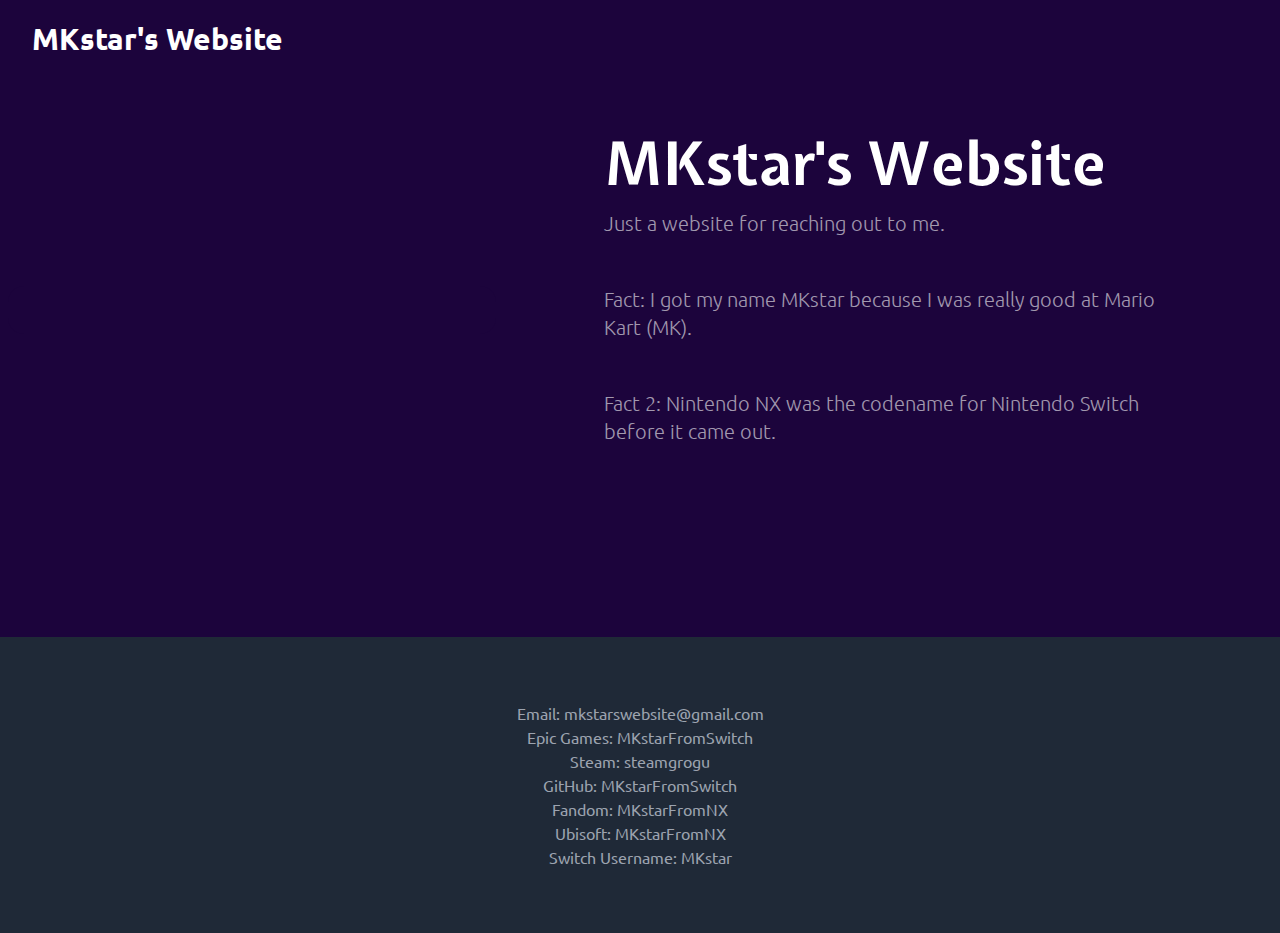
==== index.html @ 10ec3598 "Revamped website" ====
<!DOCTYPE html>
<html lang="en">
<html>
<head>
<link rel="icon" type="image/x-icon" href="/images/favicon.ico">
</head>
</html>
    <head>
        <meta charset="utf-8"/>
        <meta name="viewport" content="width=device-width, initial-scale=1, shrink-to-fit=no"/>
        <title>MKstar's Website</title>
        <link href="tailwind_theme/tailwind.css" rel="stylesheet" type="text/css"/>
        <script>/* Pinegrow Interactions, do not remove */ (function(){try{if(!document.documentElement.hasAttribute('data-pg-ia-disabled')) { window.pgia_small_mq=typeof pgia_small_mq=='string'?pgia_small_mq:'(max-width:767px)';window.pgia_large_mq=typeof pgia_large_mq=='string'?pgia_large_mq:'(min-width:768px)';var style = document.createElement('style');var pgcss='html:not(.pg-ia-no-preview) [data-pg-ia-hide=""] {opacity:0;visibility:hidden;}html:not(.pg-ia-no-preview) [data-pg-ia-show=""] {opacity:1;visibility:visible;display:block;}';if(document.documentElement.hasAttribute('data-pg-id') && document.documentElement.hasAttribute('data-pg-mobile')) {pgia_small_mq='(min-width:0)';pgia_large_mq='(min-width:99999px)'} pgcss+='@media ' + pgia_small_mq + '{ html:not(.pg-ia-no-preview) [data-pg-ia-hide="mobile"] {opacity:0;visibility:hidden;}html:not(.pg-ia-no-preview) [data-pg-ia-show="mobile"] {opacity:1;visibility:visible;display:block;}}';pgcss+='@media ' + pgia_large_mq + '{html:not(.pg-ia-no-preview) [data-pg-ia-hide="desktop"] {opacity:0;visibility:hidden;}html:not(.pg-ia-no-preview) [data-pg-ia-show="desktop"] {opacity:1;visibility:visible;display:block;}}';style.innerHTML=pgcss;document.querySelector('head').appendChild(style);}}catch(e){console&&console.log(e);}})()</script>
    </head>
    <body class="text-gray-500"> 
        <main>
            <section class="bg-secondary-500 poster pt-4 relative text-opacity-60 text-white sm:px-4">
                <div class="absolute bg-secondary-500 h-full inset-0 w-6/12 z-0 md:w-5/12 lg:w-4/12"></div>
                <div class="container mx-auto relative"> 
                    <nav class="flex flex-wrap items-center px-4 py-2"> <a href="#" class="font-bold gap-2 hover:text-gray-300 inline-flex items-center leading-none mr-4 text-3xl text-white"><link rel="icon" type="image/x-icon" href="/images/mkstar.jpg"><span>MKstar&apos;s Website</span></a> 
                        <button class="hover:bg-primary-500 hover:text-white ml-auto px-3 py-2 rounded text-white lg:hidden" data-name="nav-toggler" data-pg-ia='{"l":[{"name":"NabMenuToggler","trg":"click","a":{"l":[{"t":"^nav|[data-name=nav-menu]","l":[{"t":"set","p":0,"d":0,"l":{"class.remove":"hidden"}}]},{"t":"#gt# span:nth-of-type(1)","l":[{"t":"tween","p":0,"d":0.2,"l":{"rotationZ":45,"yPercent":300}}]},{"t":"#gt# span:nth-of-type(2)","l":[{"t":"tween","p":0,"d":0.2,"l":{"autoAlpha":0}}]},{"t":"#gt# span:nth-of-type(3)","l":[{"t":"tween","p":0,"d":0.2,"l":{"rotationZ":-45,"yPercent":-300}}]}]},"pdef":"true","trev":"true"}]}' data-pg-ia-apply="$nav [data-name=nav-toggler]"> <span class="block border-b-2 border-current my-1 w-6"></span> <span class="block border-b-2 border-current my-1 w-6"></span> <span class="block border-b-2 border-current my-1 w-6"></span> 
                        </button>                         
                        <div class="flex-1 hidden space-y-2 w-full lg:flex lg:items-center lg:space-x-4 lg:space-y-0 lg:w-auto" data-name="nav-menu"> 
                            <div class="flex flex-col ml-auto lg:flex-row">                                  
</div>                             
                        </div>                         
                    </nav>                     
                </div>
                <div class="container mx-auto pb-36 pt-16 px-4 relative">
                    <div class="-mx-4 flex flex-wrap items-center space-y-6 lg:space-y-0">
                        <div class="px-4 w-full lg:w-6/12 xl:w-5/12"> 
                            <div class="-ml-4 bg-secondary-500 p-4 rounded-2xl w-10/12 sm:-ml-6 sm:p-6 md:w-7/12 lg:w-full"> 
</div>                             
                        </div>
                        <div class="mx-auto px-4 w-full lg:w-6/12"> 
                            <h1 class="2xl:leading-tight 2xl:text-7xl font-bold leading-tight lg:leading-tight lg:text-6xl mb-2 md:leading-tight md:text-5xl text-4xl text-white">MKstar&apos;s Website</h1>
                            <p class="font-light mb-12 text-xl">Just a website for reaching out to me.</p>
                            <p class="font-light mb-12 text-xl">Fact: I got my name MKstar because I was really good at Mario Kart (MK).</p>
                            <p class="font-light mb-12 text-xl">Fact 2: Nintendo NX was the codename for Nintendo Switch before it came out.</p>
                            <p class="font-light mb-12 text-xl"></p>
                            <div class="flex flex-wrap gap-4 items-center">                                  
</div>                             
                        </div>
                    </div>
                </div>
            </section>
            <div></div>
            <section class="bg-gray-800 py-16 text-center text-gray-400 sm:px-4">Email: mkstarswebsite@gmail.com
                <p>Epic Games: MKstarFromSwitch</p>
                <p>Steam: steamgrogu</p>
                <p>GitHub: MKstarFromSwitch</p>
                <p>Fandom: MKstarFromNX</p>
                <p>Ubisoft: MKstarFromNX</p>
                <p>Switch Username: MKstar</p>
            </section>
        </main>
        <footer class="bg-secondary-500 text-gray-400 sm:px-4">              
</footer>
    </body>
</html>
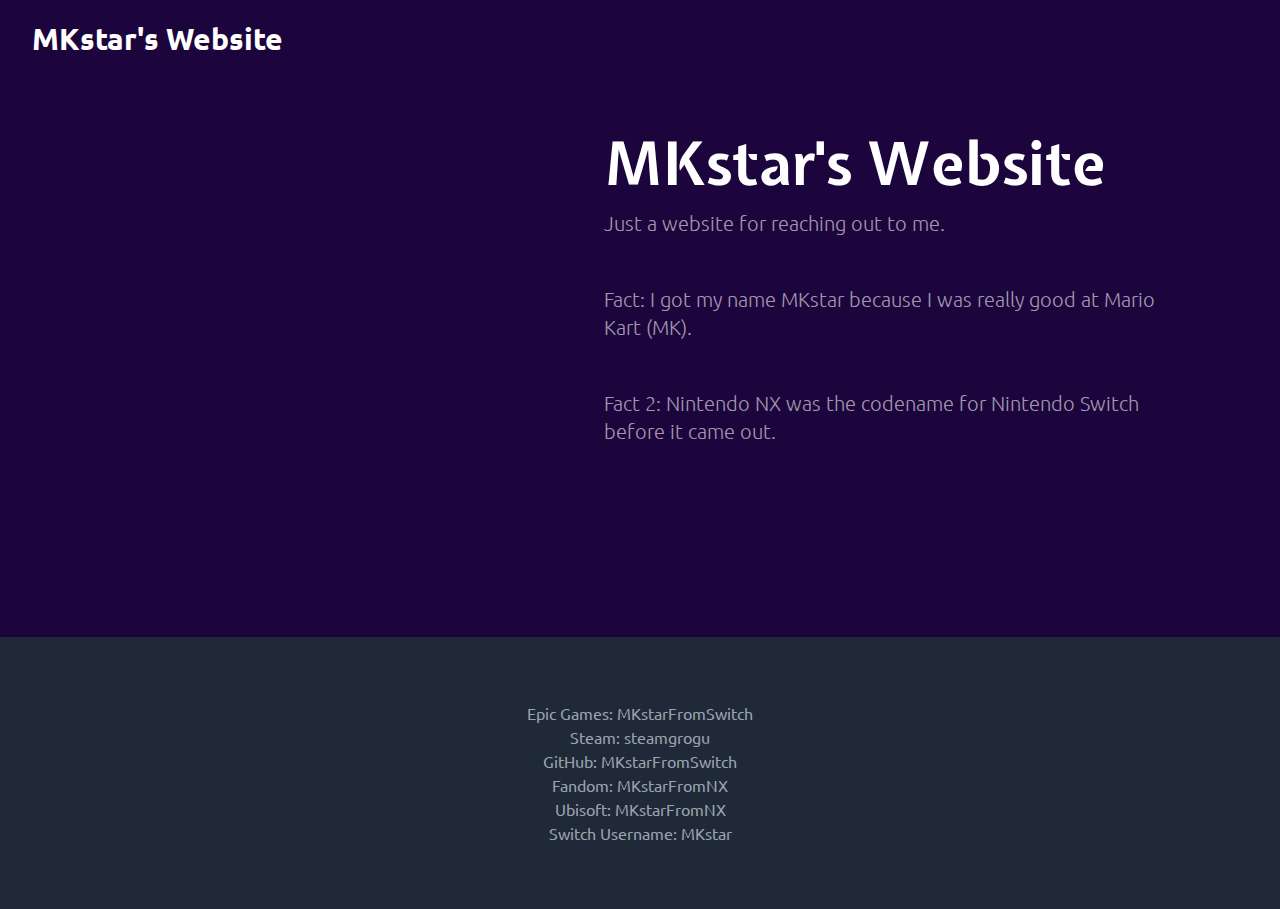
==== commit 719b62e9: "Removed email" ====
--- a/index.html
+++ b/index.html
@@ -45,7 +45,7 @@
                 </div>
             </section>
             <div></div>
-            <section class="bg-gray-800 py-16 text-center text-gray-400 sm:px-4">Email: mkstarswebsite@gmail.com
+            <section class="bg-gray-800 py-16 text-center text-gray-400 sm:px-4">
                 <p>Epic Games: MKstarFromSwitch</p>
                 <p>Steam: steamgrogu</p>
                 <p>GitHub: MKstarFromSwitch</p>
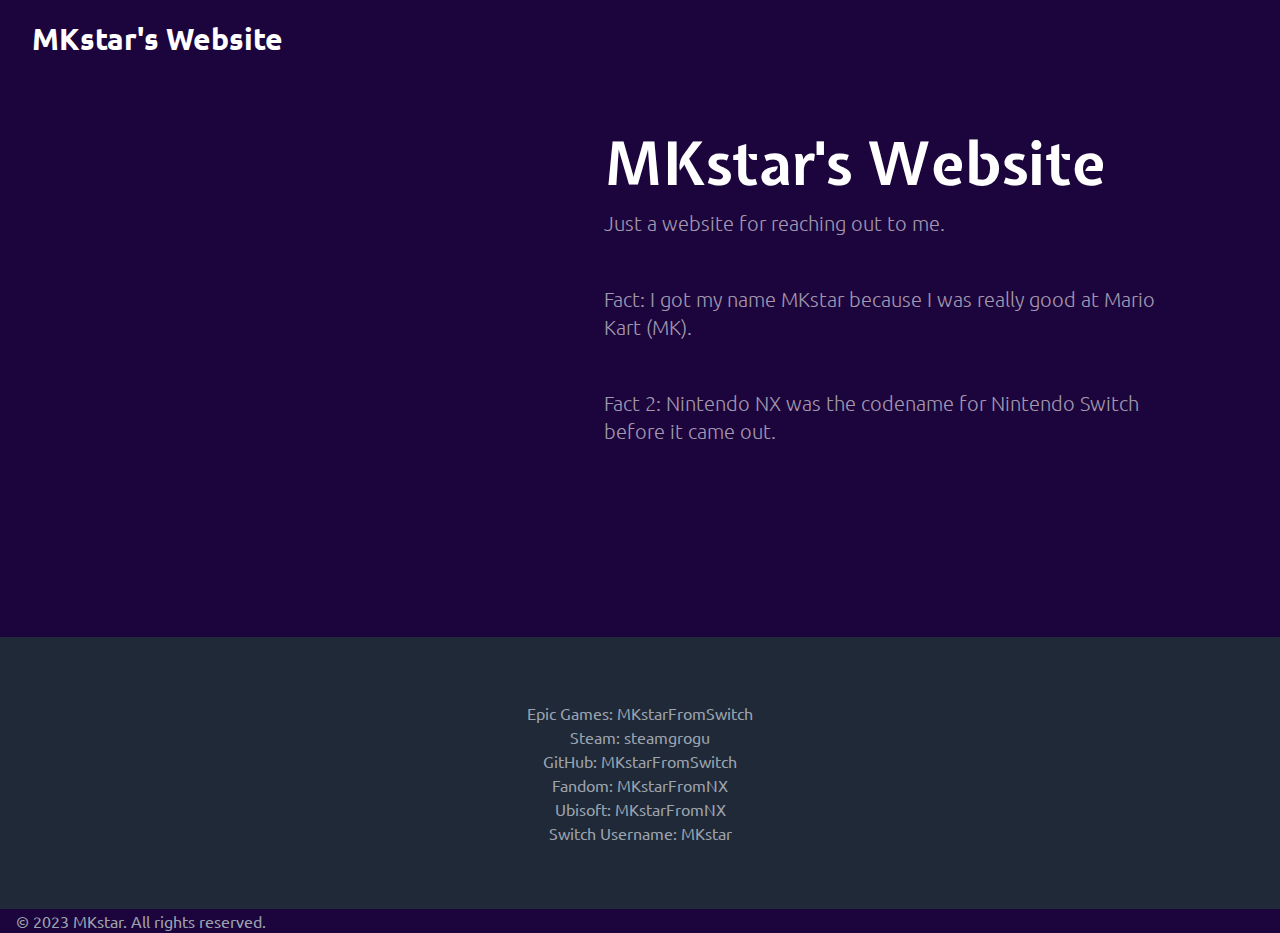
==== commit 7d187d1b: "fixed some things inside index.html" ====
--- a/index.html
+++ b/index.html
@@ -1,60 +1,88 @@
 <!DOCTYPE html>
 <html lang="en">
-<html>
 <head>
-<link rel="icon" type="image/x-icon" href="/images/favicon.ico">
+    <!-- Google tag (gtag.js) -->
+    <script async src="https://www.googletagmanager.com/gtag/js?id=G-GYPRX5VF6V"></script>
+    <script>
+        window.dataLayer = window.dataLayer || [];
+        function gtag(){dataLayer.push(arguments);}
+        gtag('js', new Date());
+        gtag('config', 'G-GYPRX5VF6V');
+    </script>
+    <link rel="icon" type="image/x-icon" href="/images/favicon.ico">
+    <meta charset="utf-8"/>
+    <meta name="viewport" content="width=device-width, initial-scale=1, shrink-to-fit=no"/>
+    <title>MKstar's Website</title>
+    <link href="tailwind_theme/tailwind.css" rel="stylesheet" type="text/css"/>
+    <script>
+        /* Pinegrow Interactions, do not remove */
+        (function(){
+            try {
+                if (!document.documentElement.hasAttribute('data-pg-ia-disabled')) {
+                    window.pgia_small_mq = typeof pgia_small_mq == 'string' ? pgia_small_mq : '(max-width:767px)';
+                    window.pgia_large_mq = typeof pgia_large_mq == 'string' ? pgia_large_mq : '(min-width:768px)';
+                    var style = document.createElement('style');
+                    var pgcss = 'html:not(.pg-ia-no-preview) [data-pg-ia-hide=""] {opacity:0;visibility:hidden;}html:not(.pg-ia-no-preview) [data-pg-ia-show=""] {opacity:1;visibility:visible;display:block;}';
+                    if (document.documentElement.hasAttribute('data-pg-id') && document.documentElement.hasAttribute('data-pg-mobile')) {
+                        pgia_small_mq = '(min-width:0)';
+                        pgia_large_mq = '(min-width:99999px)';
+                    }
+                    pgcss += '@media ' + pgia_small_mq + '{ html:not(.pg-ia-no-preview) [data-pg-ia-hide="mobile"] {opacity:0;visibility:hidden;}html:not(.pg-ia-no-preview) [data-pg-ia-show="mobile"] {opacity:1;visibility:visible;display:block;}}';
+                    pgcss += '@media ' + pgia_large_mq + '{html:not(.pg-ia-no-preview) [data-pg-ia-hide="desktop"] {opacity:0;visibility:hidden;}html:not(.pg-ia-no-preview) [data-pg-ia-show="desktop"] {opacity:1;visibility:visible;display:block;}}';
+                    style.innerHTML = pgcss;
+                    document.querySelector('head').appendChild(style);
+                }
+            } catch (e) {
+                console && console.log(e);
+            }
+        })();
+    </script>
 </head>
-</html>
-    <head>
-        <meta charset="utf-8"/>
-        <meta name="viewport" content="width=device-width, initial-scale=1, shrink-to-fit=no"/>
-        <title>MKstar's Website</title>
-        <link href="tailwind_theme/tailwind.css" rel="stylesheet" type="text/css"/>
-        <script>/* Pinegrow Interactions, do not remove */ (function(){try{if(!document.documentElement.hasAttribute('data-pg-ia-disabled')) { window.pgia_small_mq=typeof pgia_small_mq=='string'?pgia_small_mq:'(max-width:767px)';window.pgia_large_mq=typeof pgia_large_mq=='string'?pgia_large_mq:'(min-width:768px)';var style = document.createElement('style');var pgcss='html:not(.pg-ia-no-preview) [data-pg-ia-hide=""] {opacity:0;visibility:hidden;}html:not(.pg-ia-no-preview) [data-pg-ia-show=""] {opacity:1;visibility:visible;display:block;}';if(document.documentElement.hasAttribute('data-pg-id') && document.documentElement.hasAttribute('data-pg-mobile')) {pgia_small_mq='(min-width:0)';pgia_large_mq='(min-width:99999px)'} pgcss+='@media ' + pgia_small_mq + '{ html:not(.pg-ia-no-preview) [data-pg-ia-hide="mobile"] {opacity:0;visibility:hidden;}html:not(.pg-ia-no-preview) [data-pg-ia-show="mobile"] {opacity:1;visibility:visible;display:block;}}';pgcss+='@media ' + pgia_large_mq + '{html:not(.pg-ia-no-preview) [data-pg-ia-hide="desktop"] {opacity:0;visibility:hidden;}html:not(.pg-ia-no-preview) [data-pg-ia-show="desktop"] {opacity:1;visibility:visible;display:block;}}';style.innerHTML=pgcss;document.querySelector('head').appendChild(style);}}catch(e){console&&console.log(e);}})()</script>
-    </head>
-    <body class="text-gray-500"> 
-        <main>
-            <section class="bg-secondary-500 poster pt-4 relative text-opacity-60 text-white sm:px-4">
-                <div class="absolute bg-secondary-500 h-full inset-0 w-6/12 z-0 md:w-5/12 lg:w-4/12"></div>
-                <div class="container mx-auto relative"> 
-                    <nav class="flex flex-wrap items-center px-4 py-2"> <a href="#" class="font-bold gap-2 hover:text-gray-300 inline-flex items-center leading-none mr-4 text-3xl text-white"><link rel="icon" type="image/x-icon" href="/images/mkstar.jpg"><span>MKstar&apos;s Website</span></a> 
-                        <button class="hover:bg-primary-500 hover:text-white ml-auto px-3 py-2 rounded text-white lg:hidden" data-name="nav-toggler" data-pg-ia='{"l":[{"name":"NabMenuToggler","trg":"click","a":{"l":[{"t":"^nav|[data-name=nav-menu]","l":[{"t":"set","p":0,"d":0,"l":{"class.remove":"hidden"}}]},{"t":"#gt# span:nth-of-type(1)","l":[{"t":"tween","p":0,"d":0.2,"l":{"rotationZ":45,"yPercent":300}}]},{"t":"#gt# span:nth-of-type(2)","l":[{"t":"tween","p":0,"d":0.2,"l":{"autoAlpha":0}}]},{"t":"#gt# span:nth-of-type(3)","l":[{"t":"tween","p":0,"d":0.2,"l":{"rotationZ":-45,"yPercent":-300}}]}]},"pdef":"true","trev":"true"}]}' data-pg-ia-apply="$nav [data-name=nav-toggler]"> <span class="block border-b-2 border-current my-1 w-6"></span> <span class="block border-b-2 border-current my-1 w-6"></span> <span class="block border-b-2 border-current my-1 w-6"></span> 
-                        </button>                         
-                        <div class="flex-1 hidden space-y-2 w-full lg:flex lg:items-center lg:space-x-4 lg:space-y-0 lg:w-auto" data-name="nav-menu"> 
-                            <div class="flex flex-col ml-auto lg:flex-row">                                  
-</div>                             
-                        </div>                         
-                    </nav>                     
-                </div>
-                <div class="container mx-auto pb-36 pt-16 px-4 relative">
-                    <div class="-mx-4 flex flex-wrap items-center space-y-6 lg:space-y-0">
-                        <div class="px-4 w-full lg:w-6/12 xl:w-5/12"> 
-                            <div class="-ml-4 bg-secondary-500 p-4 rounded-2xl w-10/12 sm:-ml-6 sm:p-6 md:w-7/12 lg:w-full"> 
-</div>                             
-                        </div>
-                        <div class="mx-auto px-4 w-full lg:w-6/12"> 
-                            <h1 class="2xl:leading-tight 2xl:text-7xl font-bold leading-tight lg:leading-tight lg:text-6xl mb-2 md:leading-tight md:text-5xl text-4xl text-white">MKstar&apos;s Website</h1>
-                            <p class="font-light mb-12 text-xl">Just a website for reaching out to me.</p>
-                            <p class="font-light mb-12 text-xl">Fact: I got my name MKstar because I was really good at Mario Kart (MK).</p>
-                            <p class="font-light mb-12 text-xl">Fact 2: Nintendo NX was the codename for Nintendo Switch before it came out.</p>
-                            <p class="font-light mb-12 text-xl"></p>
-                            <div class="flex flex-wrap gap-4 items-center">                                  
-</div>                             
-                        </div>
+<body class="text-gray-500">
+    <main>
+        <section class="bg-secondary-500 poster pt-4 relative text-opacity-60 text-white sm:px-4">
+            <div class="absolute bg-secondary-500 h-full inset-0 w-6/12 z-0 md:w-5/12 lg:w-4/12"></div>
+            <div class="container mx-auto relative">
+                <nav class="flex flex-wrap items-center px-4 py-2">
+                    <a href="#" class="font-bold gap-2 hover:text-gray-300 inline-flex items-center leading-none mr-4 text-3xl text-white">
+                        <span>MKstar's Website</span>
+                    </a>
+                    <button class="hover:bg-primary-500 hover:text-white ml-auto px-3 py-2 rounded text-white lg:hidden" data-name="nav-toggler">
+                        <span class="block border-b-2 border-current my-1 w-6"></span>
+                        <span class="block border-b-2 border-current my-1 w-6"></span>
+                        <span class="block border-b-2 border-current my-1 w-6"></span>
+                    </button>
+                    <div class="flex-1 hidden space-y-2 w-full lg:flex lg:items-center lg:space-x-4 lg:space-y-0 lg:w-auto" data-name="nav-menu">
+                        <div class="flex flex-col ml-auto lg:flex-row"></div>
+                    </div>
+                </nav>
+            </div>
+            <div class="container mx-auto pb-36 pt-16 px-4 relative">
+                <div class="-mx-4 flex flex-wrap items-center space-y-6 lg:space-y-0">
+                    <div class="px-4 w-full lg:w-6/12 xl:w-5/12">
+                        <div class="-ml-4 bg-secondary-500 p-4 rounded-2xl w-10/12 sm:-ml-6 sm:p-6 md:w-7/12 lg:w-full"></div>
+                    </div>
+                    <div class="mx-auto px-4 w-full lg:w-6/12">
+                        <h1 class="2xl:leading-tight 2xl:text-7xl font-bold leading-tight lg:leading-tight lg:text-6xl mb-2 md:leading-tight md:text-5xl text-4xl text-white">MKstar's Website</h1>
+                        <p class="font-light mb-12 text-xl">Just a website for reaching out to me.</p>
+                        <p class="font-light mb-12 text-xl">Fact: I got my name MKstar because I was really good at Mario Kart (MK).</p>
+                        <p class="font-light mb-12 text-xl">Fact 2: Nintendo NX was the codename for Nintendo Switch before it came out.</p>
+                        <div class="flex flex-wrap gap-4 items-center"></div>
                     </div>
                 </div>
-            </section>
-            <div></div>
-            <section class="bg-gray-800 py-16 text-center text-gray-400 sm:px-4">
-                <p>Epic Games: MKstarFromSwitch</p>
-                <p>Steam: steamgrogu</p>
-                <p>GitHub: MKstarFromSwitch</p>
-                <p>Fandom: MKstarFromNX</p>
-                <p>Ubisoft: MKstarFromNX</p>
-                <p>Switch Username: MKstar</p>
-            </section>
-        </main>
-        <footer class="bg-secondary-500 text-gray-400 sm:px-4">              
-</footer>
-    </body>
+            </div>
+        </section>
+        <section class="bg-gray-800 py-16 text-center text-gray-400 sm:px-4">
+            <p>Epic Games: MKstarFromSwitch</p>
+            <p>Steam: steamgrogu</p>
+            <p>GitHub: MKstarFromSwitch</p>
+            <p>Fandom: MKstarFromNX</p>
+            <p>Ubisoft: MKstarFromNX</p>
+            <p>Switch Username: MKstar</p>
+        </section>
+        <footer class="bg-secondary-500 text-gray-400 sm:px-4">
+            <p>© 2023 MKstar. All rights reserved.</p>
+        </footer>
+    </main>
+</body>
 </html>
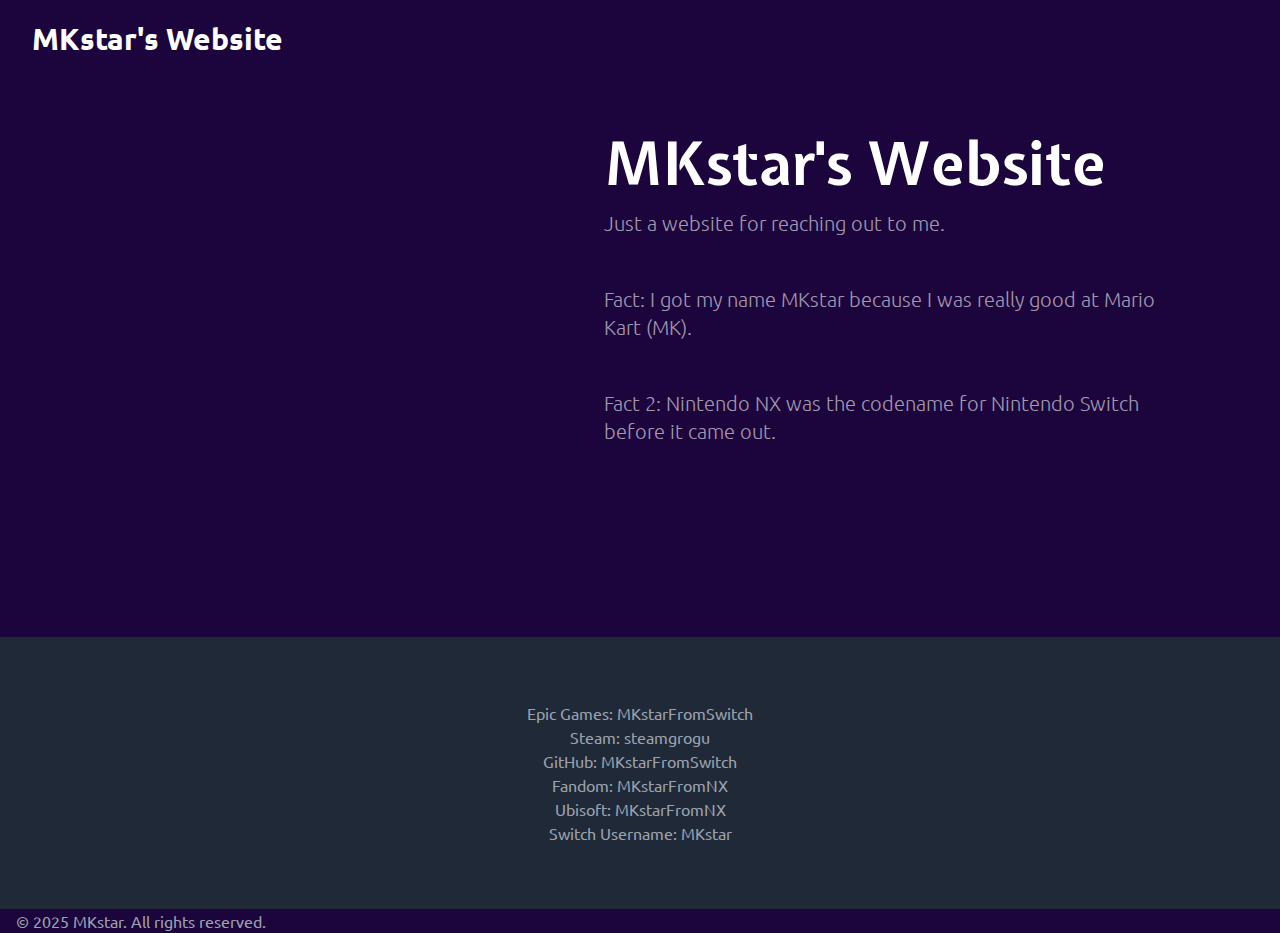
==== commit 583219a3: "Update index.html" ====
--- a/index.html
+++ b/index.html
@@ -81,7 +81,7 @@
             <p>Switch Username: MKstar</p>
         </section>
         <footer class="bg-secondary-500 text-gray-400 sm:px-4">
-            <p>© 2023 MKstar. All rights reserved.</p>
+            <p>© 2025 MKstar. All rights reserved.</p>
         </footer>
     </main>
 </body>
